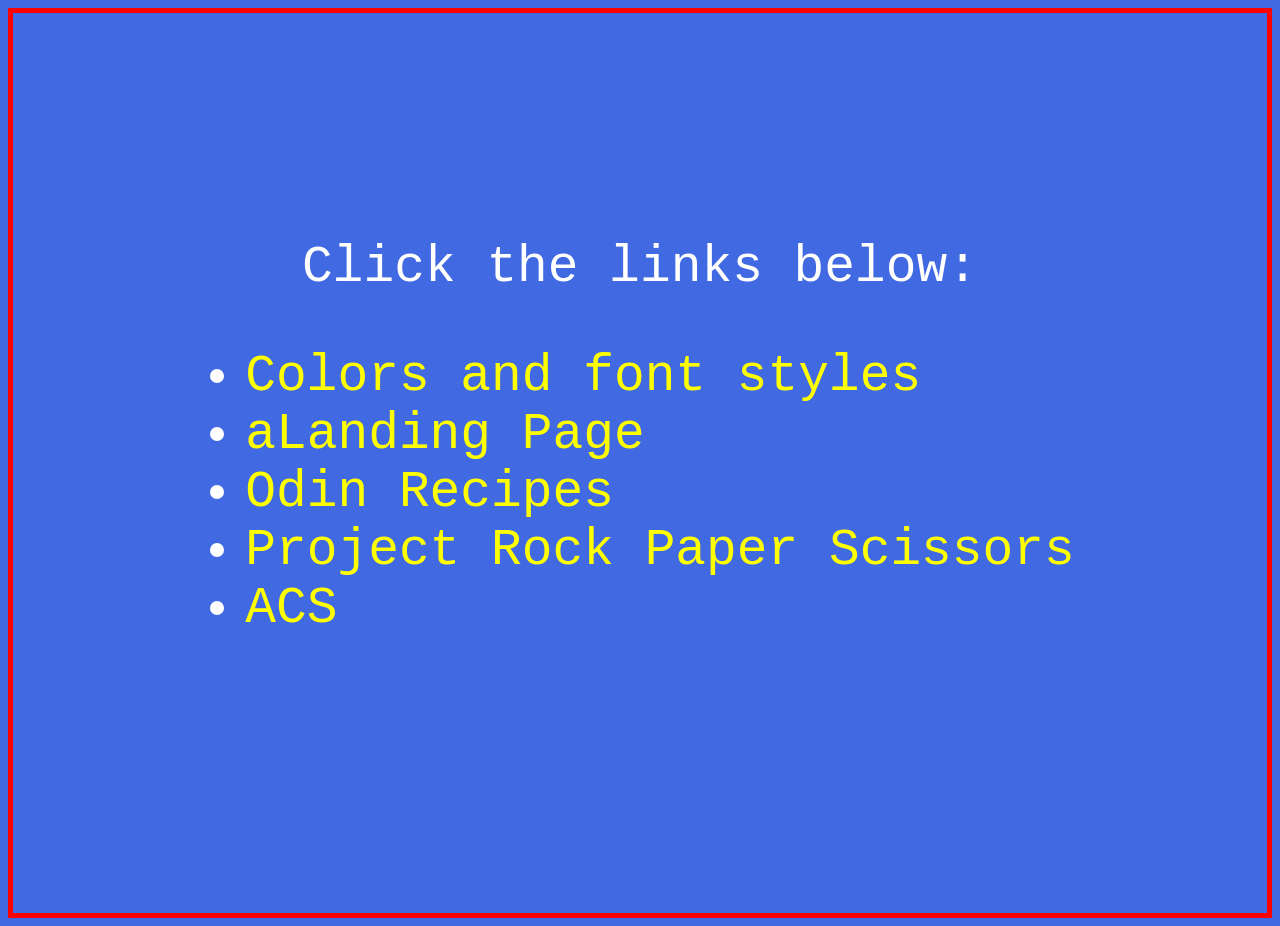
==== index.html @ c04854c6 "maintainance" ====
<!DOCTYPE html>
<html lang="en">
  <head>
    <meta charset="UTF-8" />
    <meta name="viewport" content="width=device-width, initial-scale=1.0" />
    <title>Odin Projects</title>
    <style>
      body {
        font-family: "Courier New", Courier, monospace;
        font-size: 4vw;
        background: royalblue;
        color: #fff;
        display: flex;
        flex-direction: column;
        justify-content: center;
        align-items: center;
        border: 5px solid red;
        height: 100vh;
      }
      li a {
        color: yellow;
        text-decoration: none;
      }
    </style>
  </head>
  <body>
    <div>Click the links below:</div>
    <div>
      <ul>
        <li>
          <a href="./odin-project/assignments/A2.html"
            >Colors and font styles</a
          >
        </li>
        <li><a href="./odin-project/assignments/A1.html">aLanding Page</a></li>
        <li>
          <a href="./odin-project/odin-recipes/index.html">Odin Recipes</a>
        </li>
        <li>
          <a href="./odin-project/project-rock-paper-scissors/"
            >Project Rock Paper Scissors</a
          >
        </li>
        <li>
          <a href="./acs.html">ACS</a>
        </li>
      </ul>
    </div>
  </body>
</html>
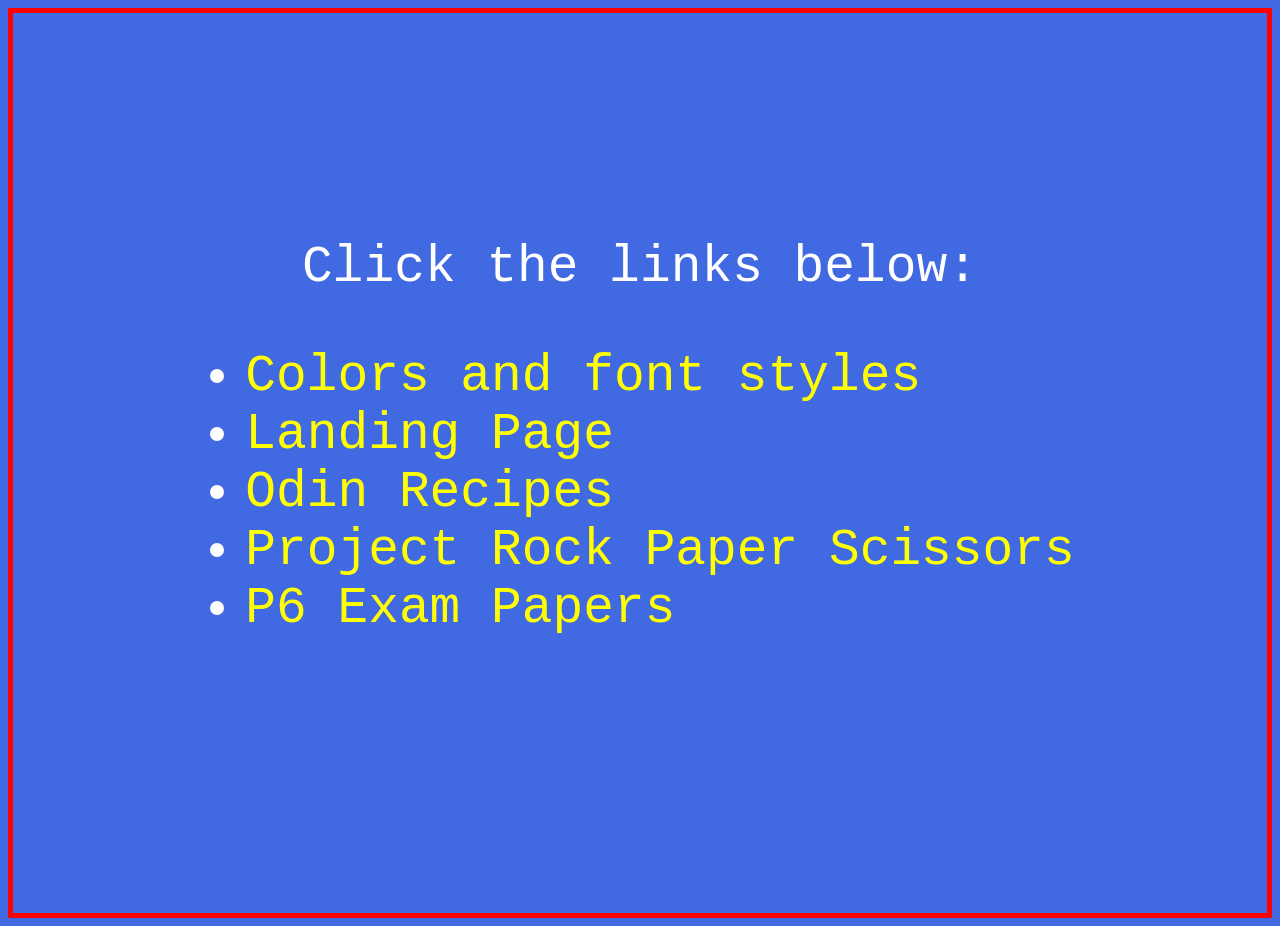
==== commit aeea8cd2: "added new exam papers" ====
--- a/index.html
+++ b/index.html
@@ -32,7 +32,7 @@
             >Colors and font styles</a
           >
         </li>
-        <li><a href="./odin-project/assignments/A1.html">aLanding Page</a></li>
+        <li><a href="./odin-project/assignments/A1.html">Landing Page</a></li>
         <li>
           <a href="./odin-project/odin-recipes/index.html">Odin Recipes</a>
         </li>
@@ -42,7 +42,7 @@
           >
         </li>
         <li>
-          <a href="./acs.html">ACS</a>
+          <a href="./exampapers/index.html">P6 Exam Papers</a>
         </li>
       </ul>
     </div>
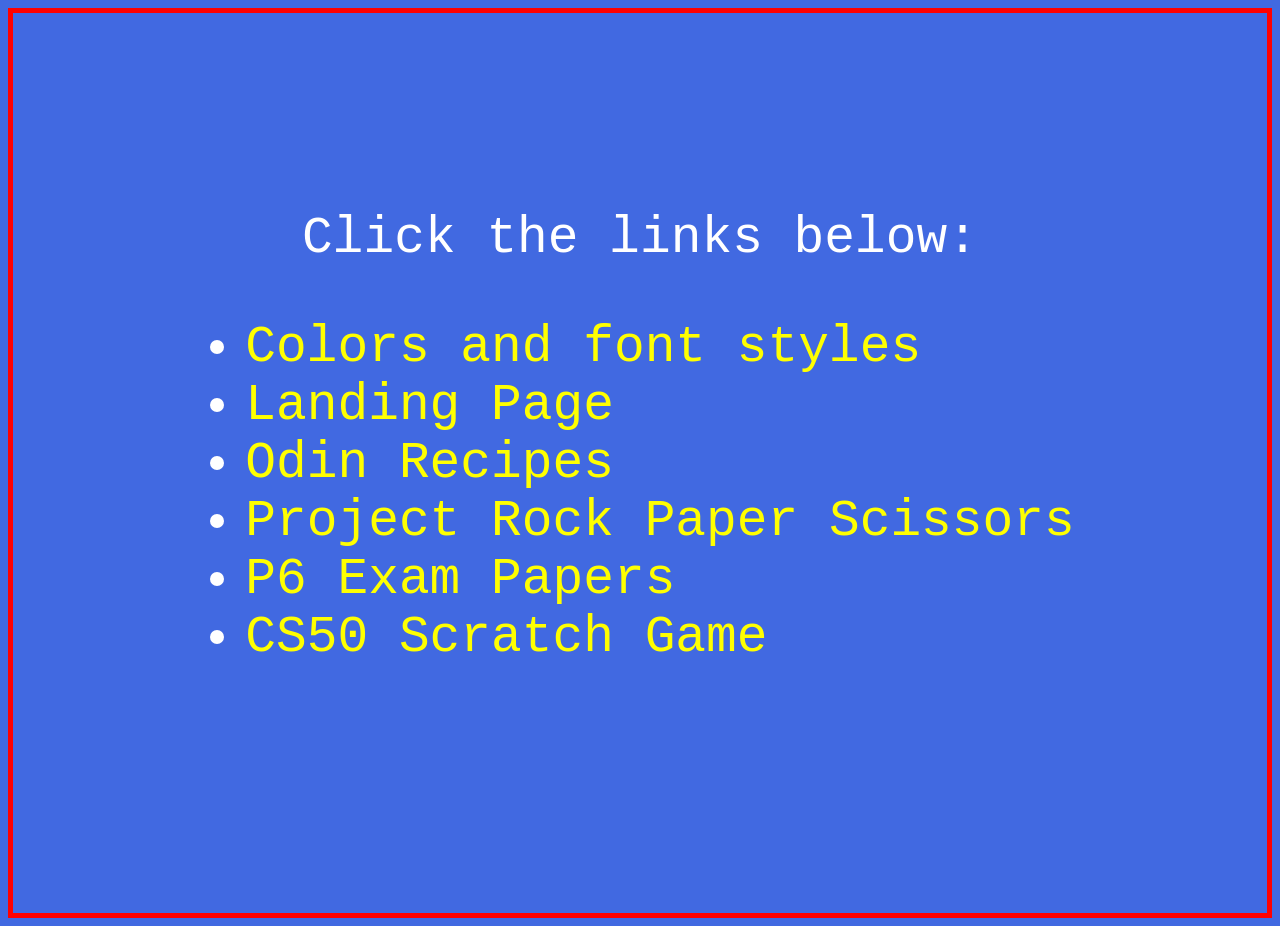
==== commit 99c7b755: "add srcratch game" ====
--- a/index.html
+++ b/index.html
@@ -44,6 +44,9 @@
         <li>
           <a href="./exampapers/index.html">P6 Exam Papers</a>
         </li>
+        <li>
+          <a href="./cs500/SCRATCH/RocKet Bash!!.html">CS50 Scratch Game</a>
+        </li>
       </ul>
     </div>
   </body>
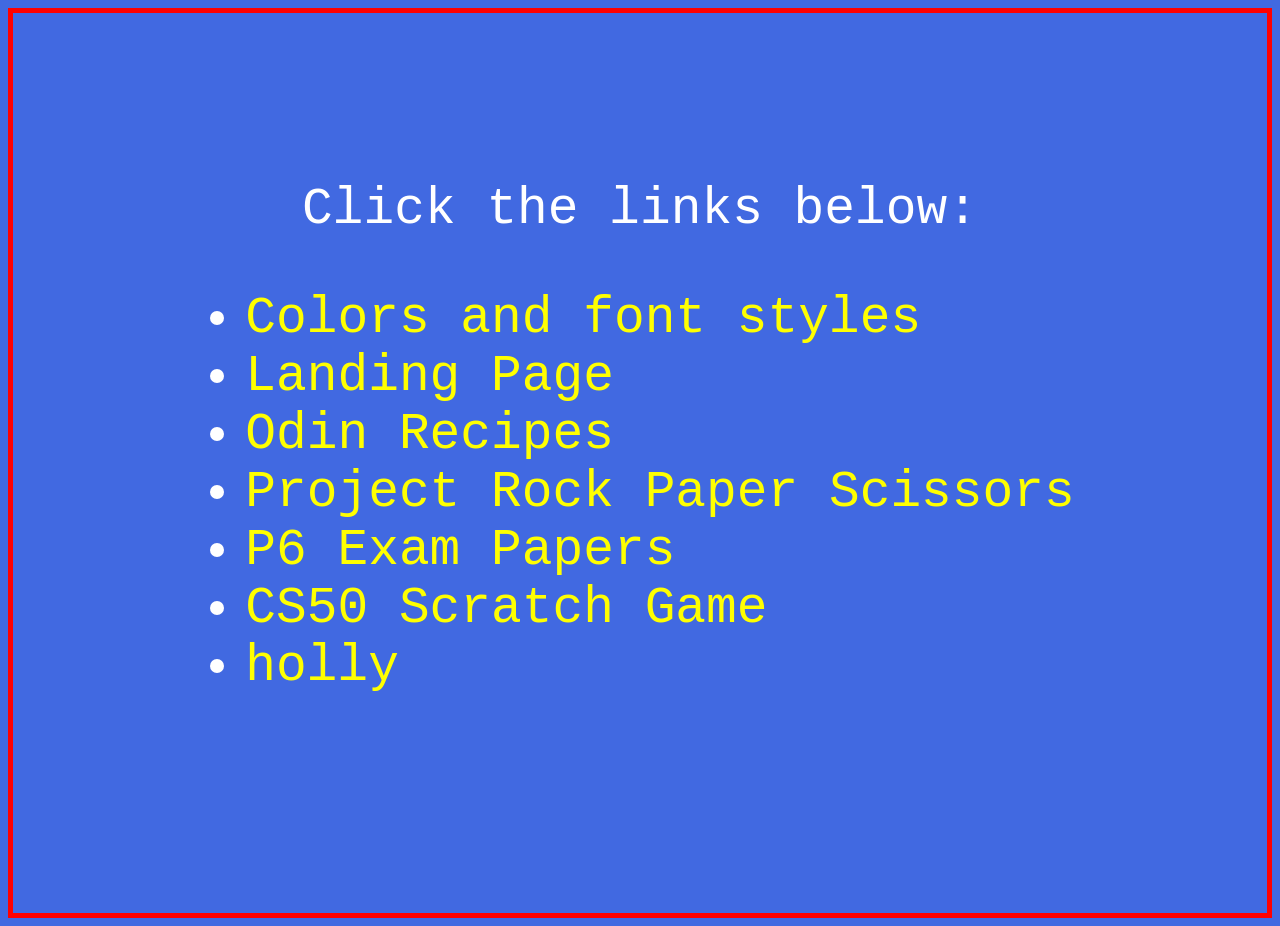
==== commit 00cb97ef: "add wireframe, figma app" ====
--- a/index.html
+++ b/index.html
@@ -45,7 +45,12 @@
           <a href="./exampapers/index.html">P6 Exam Papers</a>
         </li>
         <li>
-          <a href="./cs500/SCRATCH/RocKet Bash!!.html">CS50 Scratch Game</a>
+          <a href="./cs50/scratch/RocKetBash.html">CS50 Scratch Game</a>
+        </li>
+        <li>
+          <a href="./googlecourse/googleuxdesign/figma/2025-08-03 06-06-13.mp4"
+            >holly</a
+          >
         </li>
       </ul>
     </div>
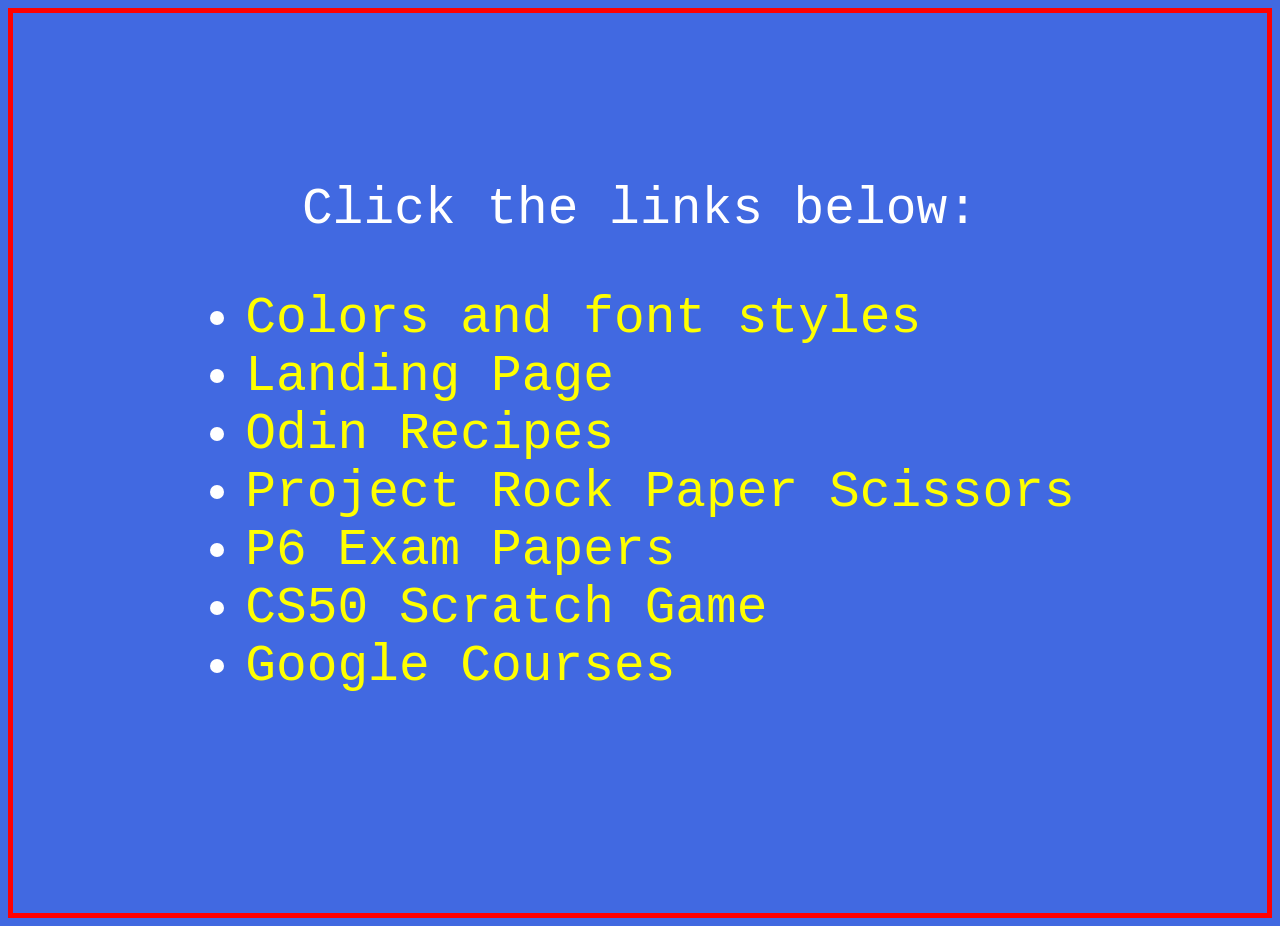
==== commit 90f034c6: "modify link" ====
--- a/index.html
+++ b/index.html
@@ -48,9 +48,7 @@
           <a href="./cs50/scratch/RocKetBash.html">CS50 Scratch Game</a>
         </li>
         <li>
-          <a href="./googlecourse/googleuxdesign/figma/2025-08-03 06-06-13.mp4"
-            >holly</a
-          >
+          <a href="./googlecourse/index.html">Google Courses</a>
         </li>
       </ul>
     </div>
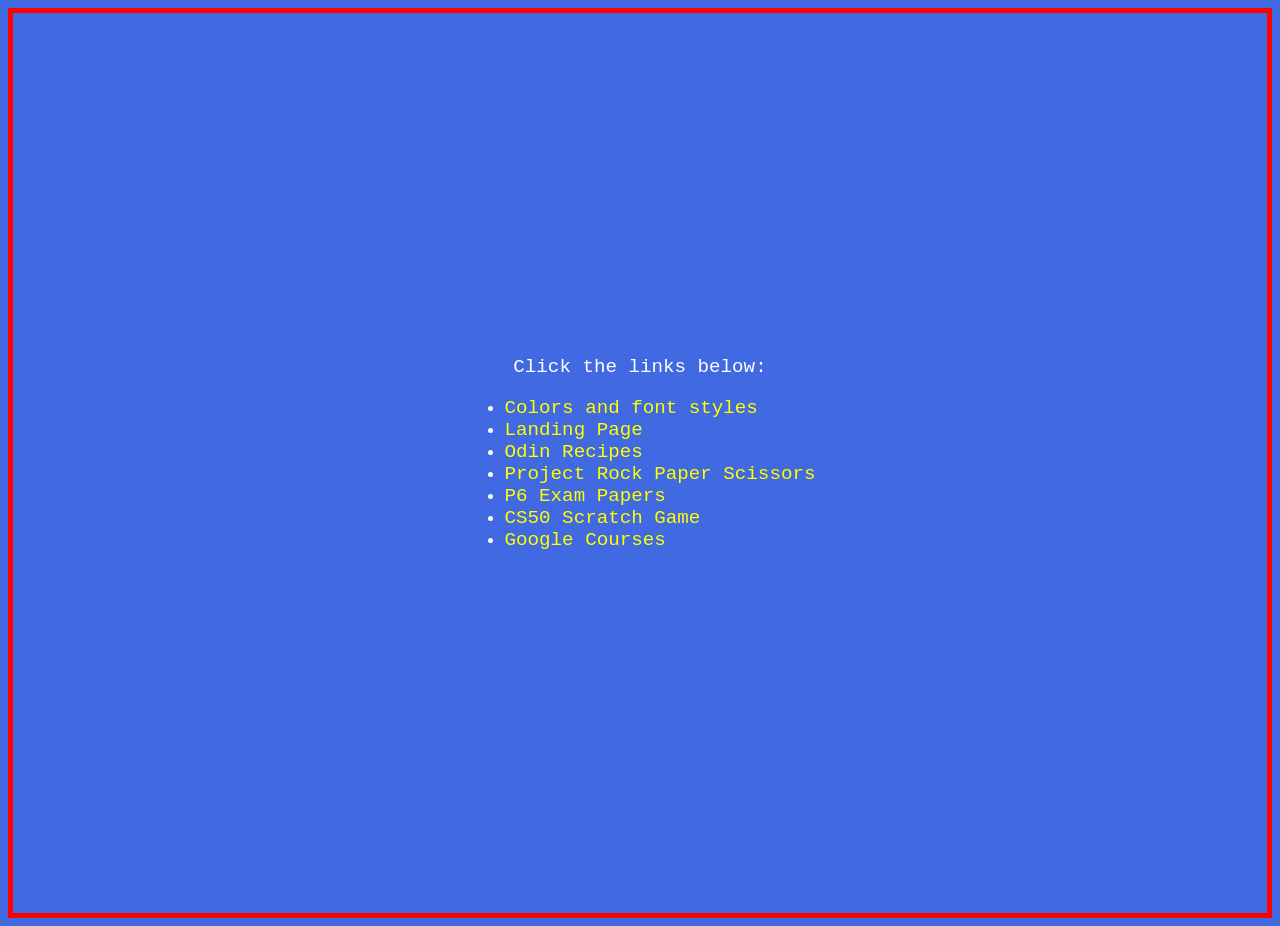
==== commit fd163fc4: "alter menu font size" ====
--- a/index.html
+++ b/index.html
@@ -7,7 +7,7 @@
     <style>
       body {
         font-family: "Courier New", Courier, monospace;
-        font-size: 4vw;
+        font-size: 1.5vw;
         background: royalblue;
         color: #fff;
         display: flex;
